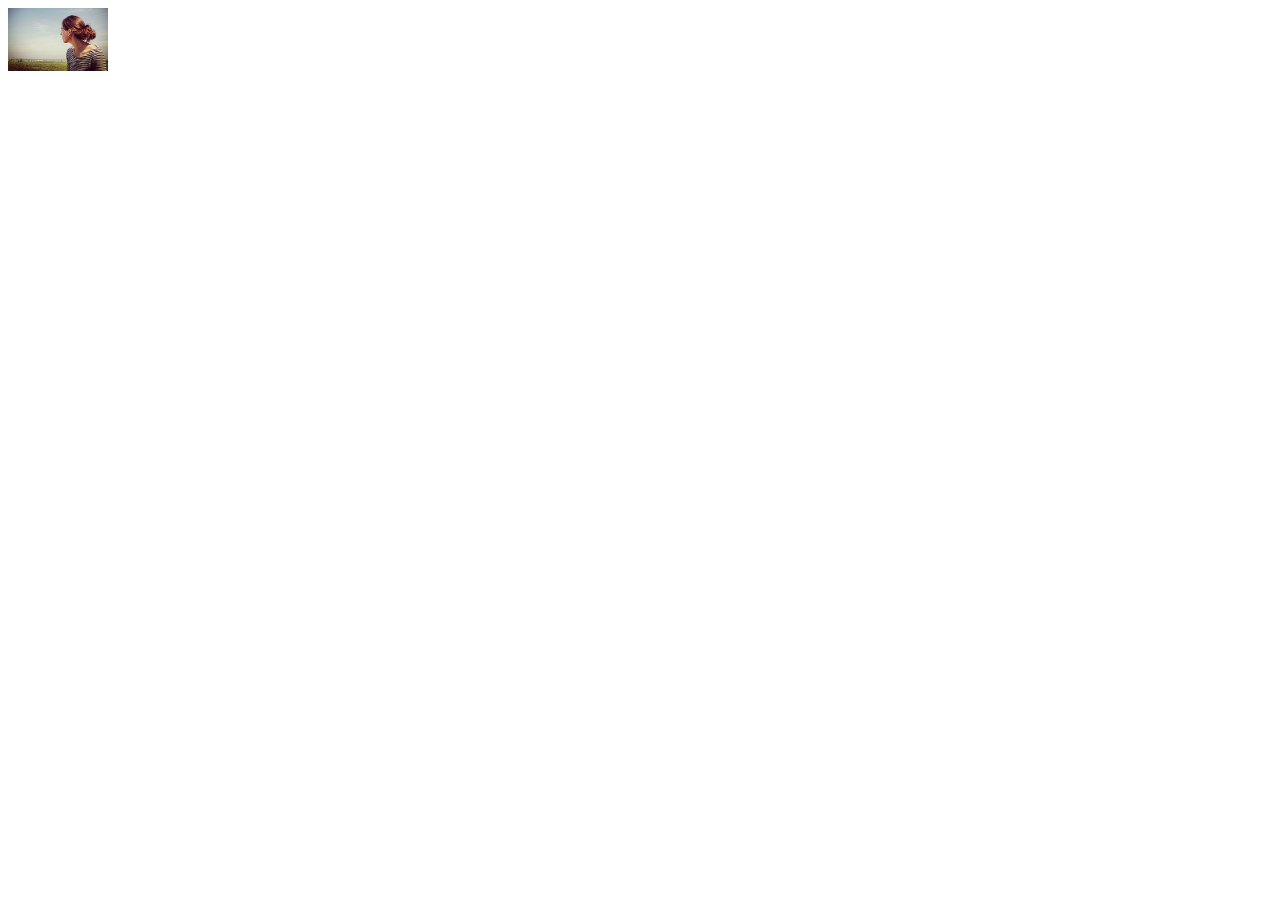
==== zoom.html @ e65058db "INÍCIO" ====
<!DOCTYPE html>
<html lang="en">
<head>
    <meta charset="UTF-8">
    <meta name="viewport" content="width=device-width, initial-scale=1.0">
    <meta http-equiv="X-UA-Compatible" content="ie=edge">
    <title>Zoom</title>
</head>
<body>
    
    <img width="100" id="img" data-zoom-image="./images/photo01.jpg" src="./images/photo01.jpg" alt="">

    <script src="./js/jquery-1.8.3.min.js"></script>
    <script src="./js/jquery.elevatezoom.js"></script>
    <script>
        $('#img').elevateZoom({
        zoomType: "inner",
        cursor: "crosshair",
        zoomWindowFadeIn: 500,
        zoomWindowFadeOut: 750
   }); 
    </script>
</body>
</html>
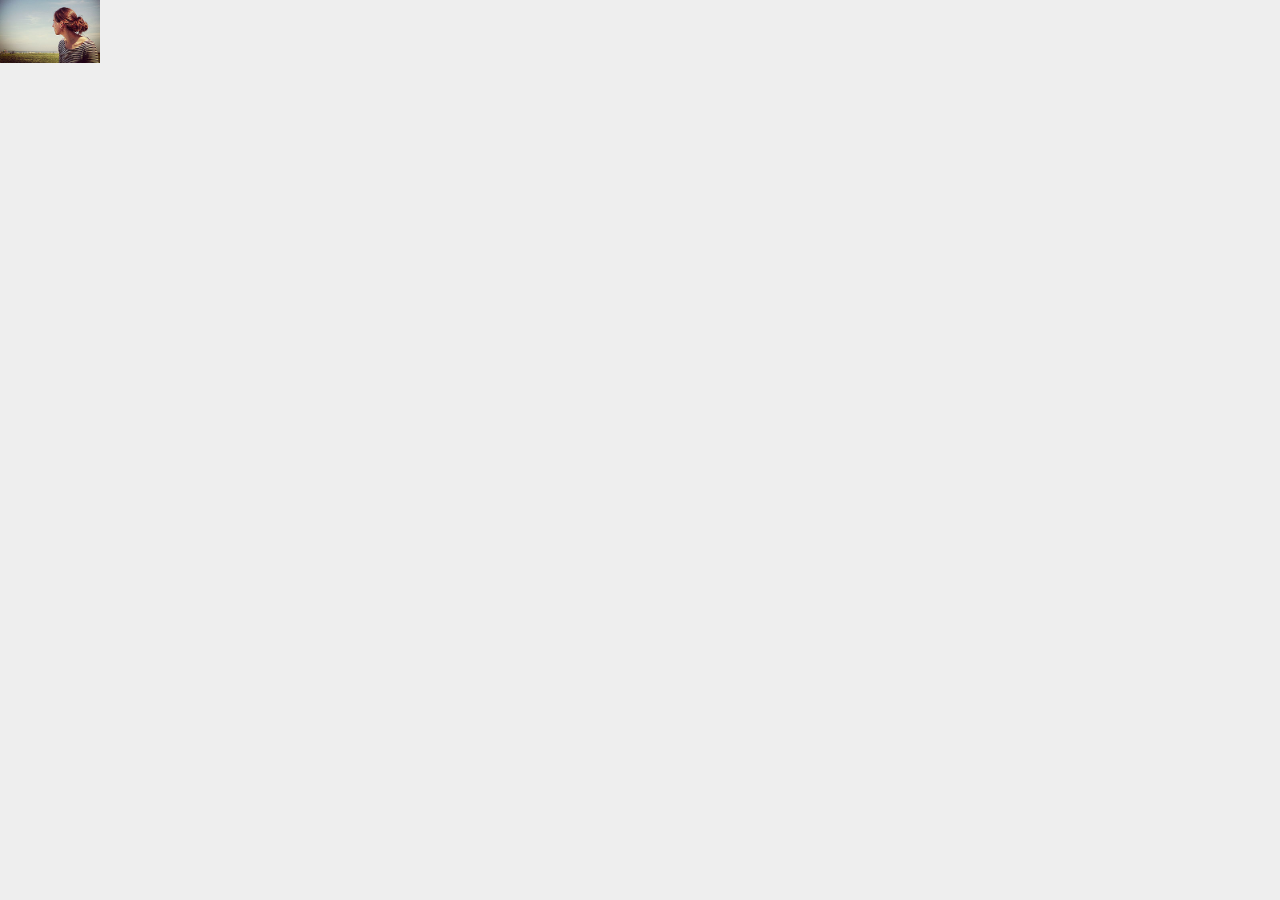
==== commit 1e0786d1: "PERSONAGENS = ZOOM" ====
--- a/zoom.html
+++ b/zoom.html
@@ -21,4 +21,15 @@
    }); 
     </script>
 </body>
-</html>+</html>
+
+
+
+<!--CSS-->
+
+<link rel="stylesheet" href="css/bootstrap.min.css">
+<link rel="stylesheet" href="css/lightbox.min.css">
+<link rel="stylesheet" href="css/swiper.min.css">
+<link rel="stylesheet" href="css/styles.css">
+<link rel="stylesheet" href="css/animate.css">
+
--- a/css/styles.css
+++ b/css/styles.css
@@ -0,0 +1,78 @@
+body{
+    background-color: blueviolet;
+}
+
+#bot{
+   border-color: blueviolet;
+   color: white
+}
+
+#bot:hover{
+ background-color: blueviolet;
+}
+
+<style>
+    html, body {
+      position: relative;
+      height: 100%;
+    }
+    body {
+      background: #eee;
+      font-family: Helvetica Neue, Helvetica, Arial, sans-serif;
+      font-size: 14px;
+      color:#000;
+      margin: 0;
+      padding: 0;
+    }
+    .swiper-container {
+      width: 100%;
+      height: 100vh;
+      background: #000;
+    }
+    .swiper-slide {
+      font-size: 18px;
+      color:#fff;
+      -webkit-box-sizing: border-box;
+      box-sizing: border-box;
+      padding: 40px 60px;
+    }
+    .parallax-bg {
+      position: absolute;
+      left: 0;
+      top: 0;
+      width: 100%;
+      height: 100vh;
+      -webkit-background-size: cover;
+      background-size: cover;
+      background-position: center;
+    }
+    .swiper-slide .title {
+      font-size: 41px;
+      font-weight: 300;
+    }
+    .swiper-slide .subtitle {
+      font-size: 21px;
+    }
+    .swiper-slide .text {
+      font-size: 14px;
+      max-width: 400px;
+      line-height: 1.3;
+    }
+
+  #nav{
+    margin-top: 2px;
+    margin-bottom: 5px;
+  }
+
+  #vid{
+    margin-left: 395px;
+  }
+
+  #mal{
+    margin-top: 5px;
+    margin-bottom: 5px;
+  }
+
+  #per{
+    margin-left: 10%;
+  }